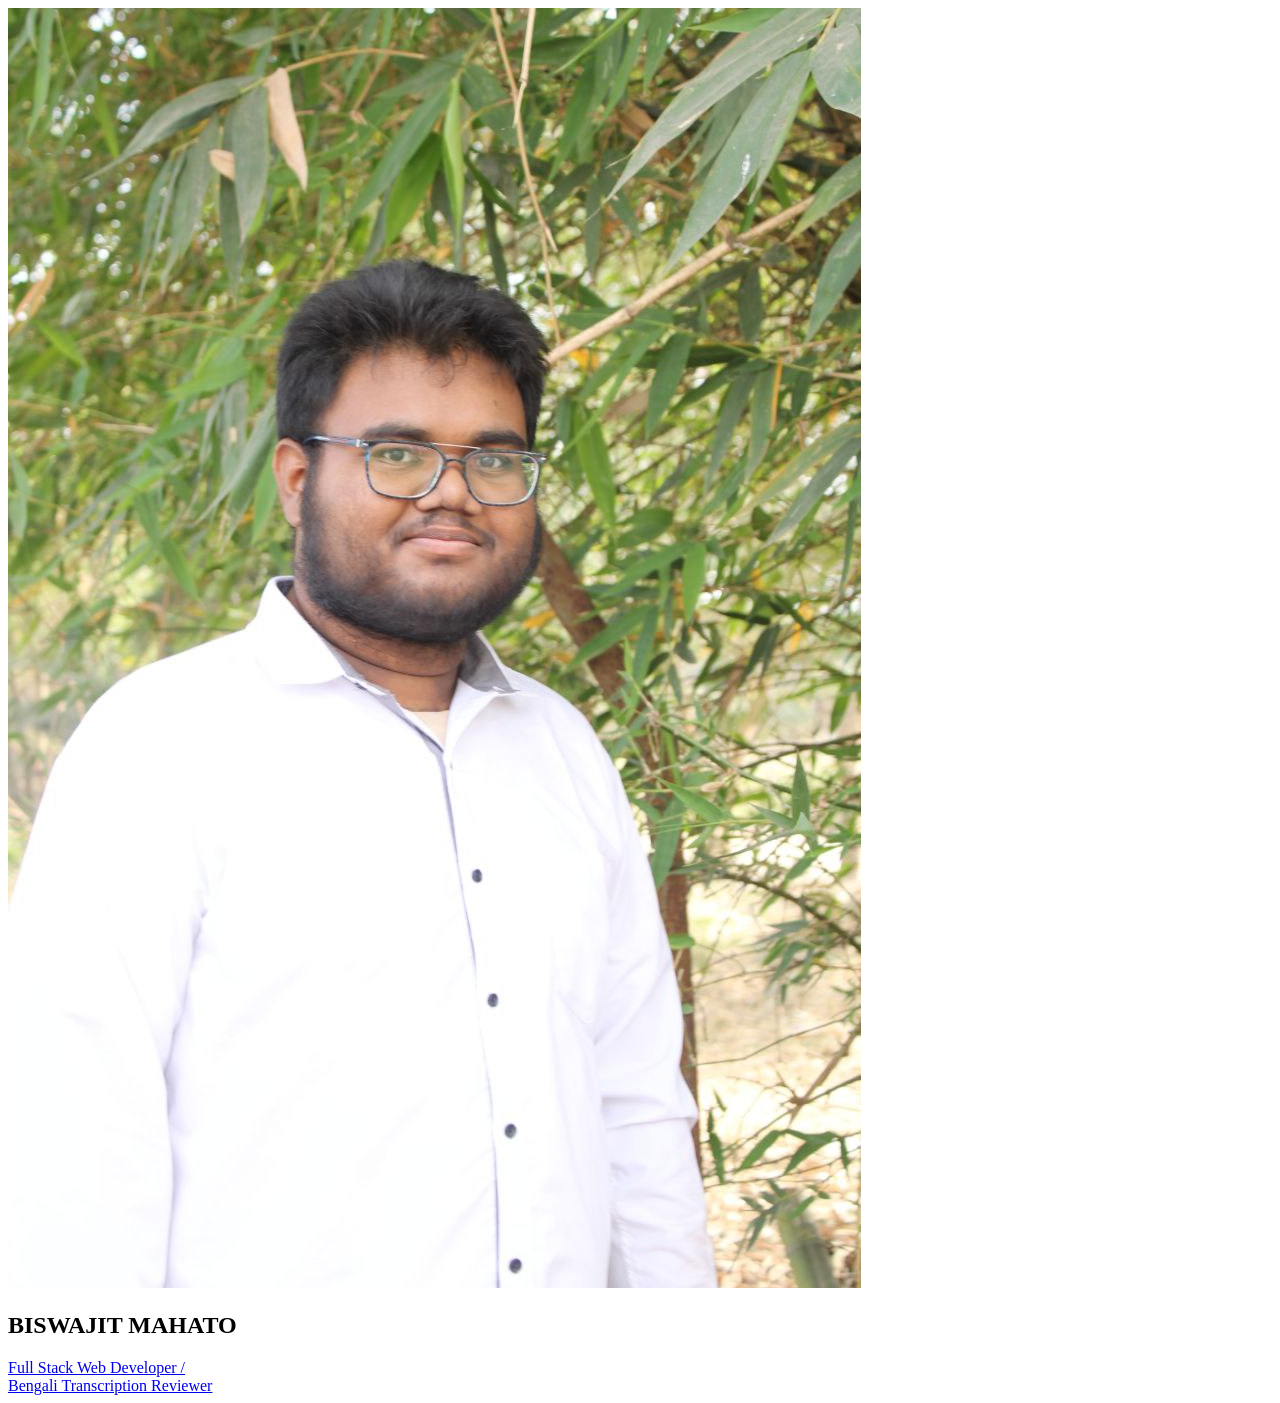
==== N2_CV_000.1/index.html @ 3ca1c95c "start resume web" ====
<!DOCTYPE html>
<html lang="en">
<head>
    <meta charset="UTF-8">
    <meta name="viewport" content="width=device-width, initial-scale=1.0">
    <!-- <title>CV_000.1</title> -->
    <title>RESUME</title>
    <link rel="stylesheet" href="style.css">
</head>
<body>
    <!-- head part -->

    <header>
        <section class="">

            <div class="">
                <div><img src="./image/MY_PHOTO.jpg" alt="image"></div>
                <div class="">
                    <h1 class="">
                        BISWAJIT MAHATO
                    </h1>
                </div>
                <div class="">
                    <div>
                        <a href="https://www.google.com/search?q=what+does+a+Full+Stack+Web+Developer+do&sca_esv=3669d01b023b8c41&sxsrf=ADLYWIK1j6KCOfll1wL5m41g62U7aJsxSQ%3A1721105409462&ei=AfyVZrb5G-W64-EPy-ymiAg&ved=0ahUKEwj2_bSk4aqHAxVl3TgGHUu2CYEQ4dUDCA8&uact=5&oq=what+does+a+Full+Stack+Web+Developer+do&gs_lp=[base64]&sclient=gws-wiz-serp">Full Stack Web Developer /</a>
                    </div>
                    <div>
                        <a href="https://www.google.com/search?q=what+does+a+Full+Stack+Web+Developer+do&sca_esv=3669d01b023b8c41&sxsrf=ADLYWIK1j6KCOfll1wL5m41g62U7aJsxSQ%3A1721105409462&ei=AfyVZrb5G-W64-EPy-ymiAg&ved=0ahUKEwj2_bSk4aqHAxVl3TgGHUu2CYEQ4dUDCA8&uact=5&oq=what+does+a+Full+Stack+Web+Developer+do&gs_lp=[base64]&sclient=gws-wiz-serp"> Bengali Transcription Reviewer</a>
                    </div>
                </div>
            </div>
        </section>
    </header>

    
    <footter class="">
        <section class="">
            <div class="">

            </div>
        </section>
    </footter>
</body>
</html>
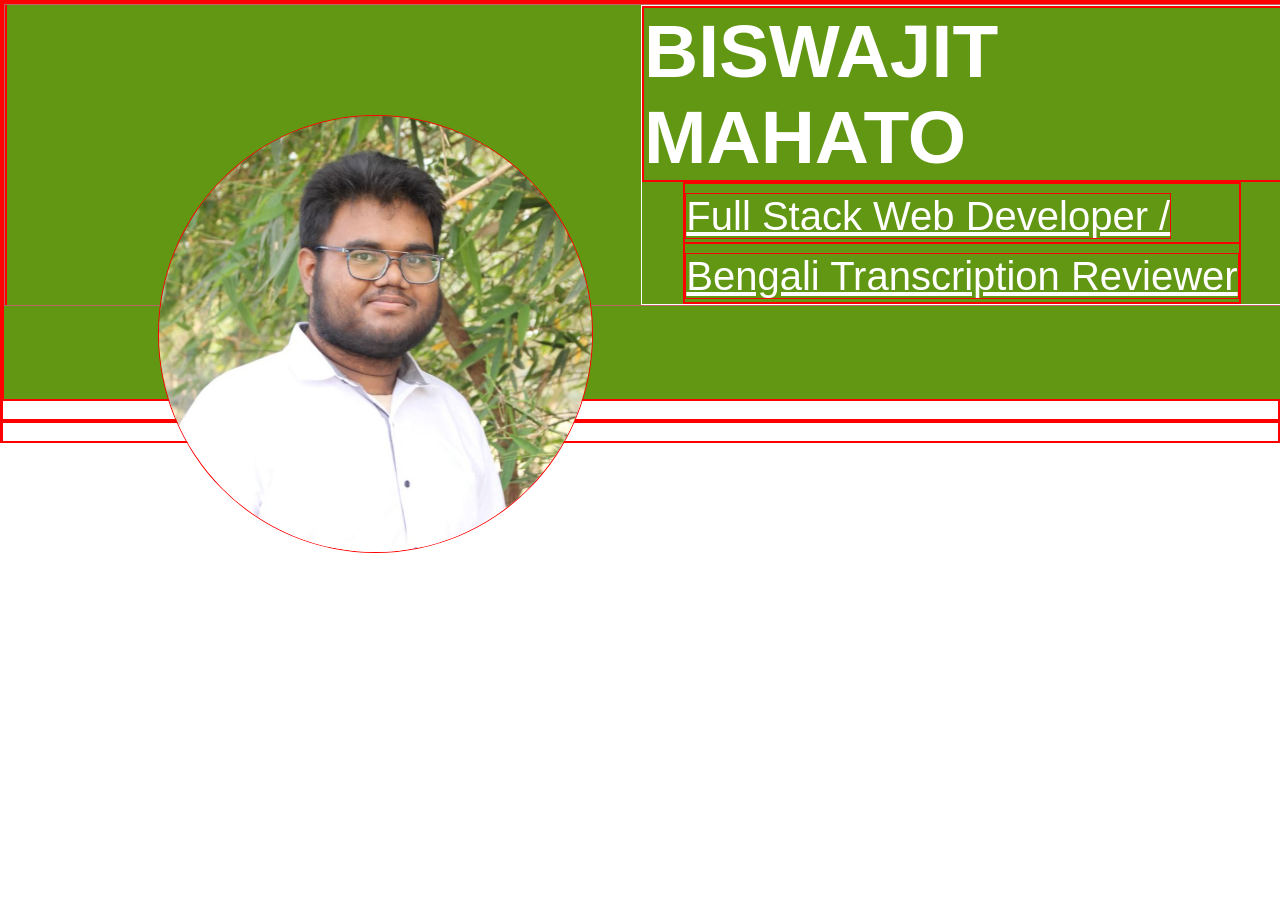
==== commit 2a44b111: "editphoto and some texts" ====
--- a/N2_CV_000.1/index.html
+++ b/N2_CV_000.1/index.html
@@ -11,21 +11,25 @@
     <!-- head part -->
 
     <header>
-        <section class="">
+        <section class="headSection">
 
-            <div class="">
-                <div><img src="./image/MY_PHOTO.jpg" alt="image"></div>
-                <div class="">
-                    <h1 class="">
-                        BISWAJIT MAHATO
-                    </h1>
+            <div class="headDIV">
+                <div class="My_img">
+                    <img src="./image/MY_PHOTO_1.jpg" alt="image">
                 </div>
-                <div class="">
-                    <div>
-                        <a href="https://www.google.com/search?q=what+does+a+Full+Stack+Web+Developer+do&sca_esv=3669d01b023b8c41&sxsrf=ADLYWIK1j6KCOfll1wL5m41g62U7aJsxSQ%3A1721105409462&ei=AfyVZrb5G-W64-EPy-ymiAg&ved=0ahUKEwj2_bSk4aqHAxVl3TgGHUu2CYEQ4dUDCA8&uact=5&oq=what+does+a+Full+Stack+Web+Developer+do&gs_lp=[base64]&sclient=gws-wiz-serp">Full Stack Web Developer /</a>
+                <div class="head2DIV">
+                    <div class="headText">
+                        <h1 class="">
+                            BISWAJIT MAHATO
+                        </h1>
                     </div>
-                    <div>
-                        <a href="https://www.google.com/search?q=what+does+a+Full+Stack+Web+Developer+do&sca_esv=3669d01b023b8c41&sxsrf=ADLYWIK1j6KCOfll1wL5m41g62U7aJsxSQ%3A1721105409462&ei=AfyVZrb5G-W64-EPy-ymiAg&ved=0ahUKEwj2_bSk4aqHAxVl3TgGHUu2CYEQ4dUDCA8&uact=5&oq=what+does+a+Full+Stack+Web+Developer+do&gs_lp=[base64]&sclient=gws-wiz-serp"> Bengali Transcription Reviewer</a>
+                    <div class="headLINKS">
+                        <div>
+                            <a href="https://www.google.com/search?q=what+does+a+Full+Stack+Web+Developer+do&sca_esv=3669d01b023b8c41&sxsrf=ADLYWIK1j6KCOfll1wL5m41g62U7aJsxSQ%3A1721105409462&ei=AfyVZrb5G-W64-EPy-ymiAg&ved=0ahUKEwj2_bSk4aqHAxVl3TgGHUu2CYEQ4dUDCA8&uact=5&oq=what+does+a+Full+Stack+Web+Developer+do&gs_lp=[base64]&sclient=gws-wiz-serp">Full Stack Web Developer /</a>
+                        </div>
+                        <div>
+                            <a href="https://www.google.com/search?q=what+does+a+Full+Stack+Web+Developer+do&sca_esv=3669d01b023b8c41&sxsrf=ADLYWIK1j6KCOfll1wL5m41g62U7aJsxSQ%3A1721105409462&ei=AfyVZrb5G-W64-EPy-ymiAg&ved=0ahUKEwj2_bSk4aqHAxVl3TgGHUu2CYEQ4dUDCA8&uact=5&oq=what+does+a+Full+Stack+Web+Developer+do&gs_lp=[base64]&sclient=gws-wiz-serp"> Bengali Transcription Reviewer</a>
+                        </div>
                     </div>
                 </div>
             </div>
@@ -36,7 +40,7 @@
     <footter class="">
         <section class="">
             <div class="">
-
+                
             </div>
         </section>
     </footter>
--- a/N2_CV_000.1/style.css
+++ b/N2_CV_000.1/style.css
@@ -0,0 +1,43 @@
+*{
+    margin: 0;
+    padding: 0;
+    border: 1px solid red;
+}
+.headSection{
+    width: 100vw;
+    height: 395px;
+    position: relative;
+    background-color: rgb(98, 151, 20);
+}
+.My_img img{
+    position: absolute;
+    top: 111px;
+    left: 154px;
+    border-radius:50% 50% 50% 50% / 50% 50% 50% 50%;
+    width: 433px;
+    height: 436px;
+}
+.headDIV{
+    border: 1px solid rgb(187, 102, 102);
+    font-size: 50px;
+    display: flex;
+    justify-content: space-between;
+}
+.head2DIV{
+    border: 1px solid white;
+    height: 100%;
+    width: 50vw;
+    font-family: 'Franklin Gothic Medium', 'Arial Narrow', Arial, sans-serif;
+    display: flex;
+    flex-direction: column;
+    justify-content: center;
+    align-items: center;
+}
+.headText{
+    color: #fff;
+}
+.headLINKS a{
+    font-size: 40px;
+    font-family: 'Gill Sans', 'Gill Sans MT', Calibri, 'Trebuchet MS', sans-serif;
+    color: white;
+}
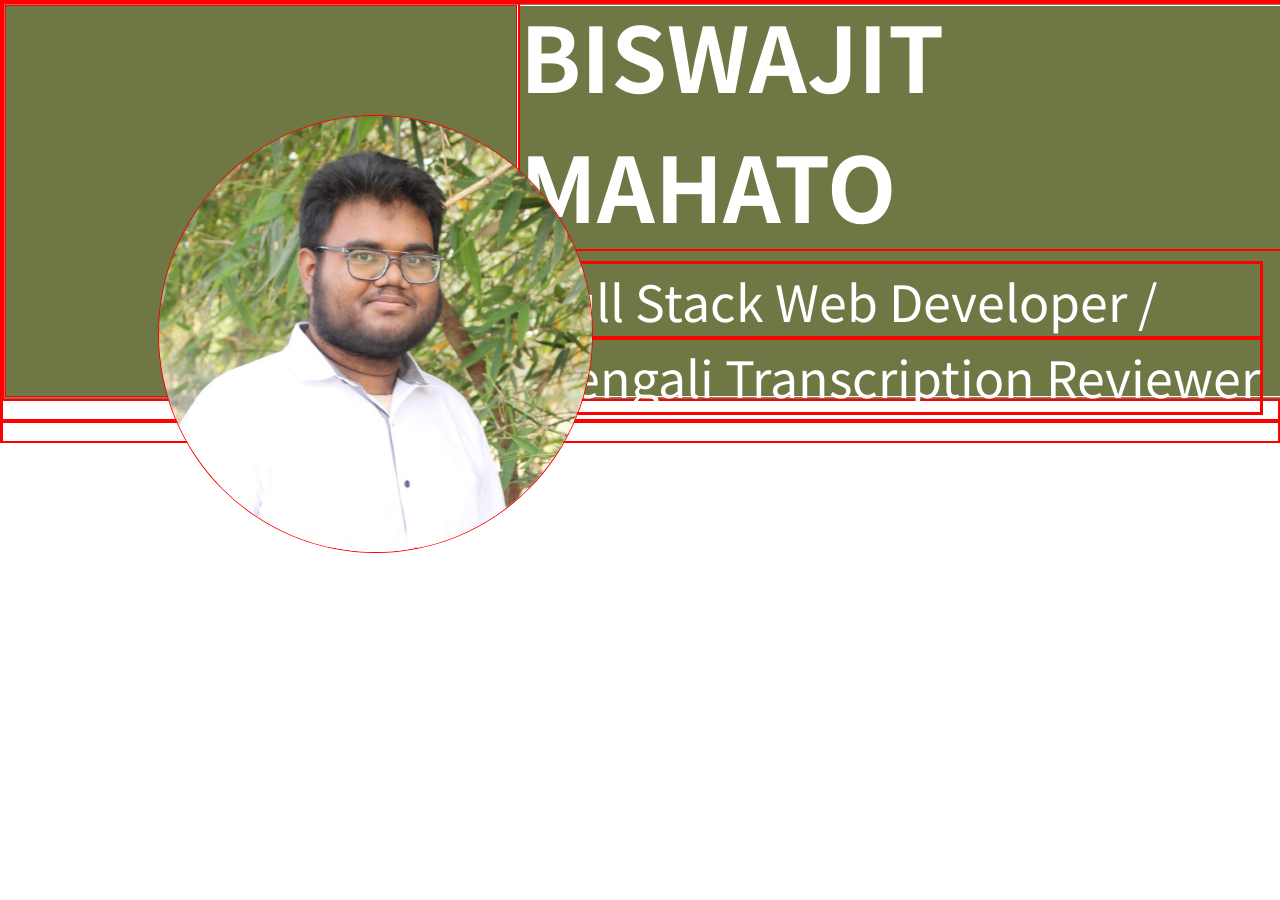
==== commit 2d41c8e0: "add some colour and font styles" ====
--- a/N2_CV_000.1/index.html
+++ b/N2_CV_000.1/index.html
@@ -1,12 +1,17 @@
 <!DOCTYPE html>
 <html lang="en">
+
 <head>
     <meta charset="UTF-8">
     <meta name="viewport" content="width=device-width, initial-scale=1.0">
     <!-- <title>CV_000.1</title> -->
     <title>RESUME</title>
     <link rel="stylesheet" href="style.css">
+    <link rel="preconnect" href="https://fonts.googleapis.com">
+    <link rel="preconnect" href="https://fonts.gstatic.com" crossorigin>
+    <link href="https://fonts.googleapis.com/css2?family=Noto+Sans+TC:wght@100..900&display=swap" rel="stylesheet">
 </head>
+
 <body>
     <!-- head part -->
 
@@ -15,7 +20,7 @@
 
             <div class="headDIV">
                 <div class="My_img">
-                    <img src="./image/MY_PHOTO_1.jpg" alt="image">
+                    <img src="./image/MY_PHOTO_1.jpg" title="BISWAJIT" alt="image">
                 </div>
                 <div class="head2DIV">
                     <div class="headText">
@@ -25,10 +30,14 @@
                     </div>
                     <div class="headLINKS">
                         <div>
-                            <a href="https://www.google.com/search?q=what+does+a+Full+Stack+Web+Developer+do&sca_esv=3669d01b023b8c41&sxsrf=ADLYWIK1j6KCOfll1wL5m41g62U7aJsxSQ%3A1721105409462&ei=AfyVZrb5G-W64-EPy-ymiAg&ved=0ahUKEwj2_bSk4aqHAxVl3TgGHUu2CYEQ4dUDCA8&uact=5&oq=what+does+a+Full+Stack+Web+Developer+do&gs_lp=[base64]&sclient=gws-wiz-serp">Full Stack Web Developer /</a>
+                            <a
+                                href="https://www.google.com/search?q=what+does+a+Full+Stack+Web+Developer+do&sca_esv=3669d01b023b8c41&sxsrf=ADLYWIK1j6KCOfll1wL5m41g62U7aJsxSQ%3A1721105409462&ei=AfyVZrb5G-W64-EPy-ymiAg&ved=0ahUKEwj2_bSk4aqHAxVl3TgGHUu2CYEQ4dUDCA8&uact=5&oq=what+does+a+Full+Stack+Web+Developer+do&gs_lp=[base64]&sclient=gws-wiz-serp">Full
+                                Stack Web Developer /</a>
                         </div>
                         <div>
-                            <a href="https://www.google.com/search?q=what+does+a+Full+Stack+Web+Developer+do&sca_esv=3669d01b023b8c41&sxsrf=ADLYWIK1j6KCOfll1wL5m41g62U7aJsxSQ%3A1721105409462&ei=AfyVZrb5G-W64-EPy-ymiAg&ved=0ahUKEwj2_bSk4aqHAxVl3TgGHUu2CYEQ4dUDCA8&uact=5&oq=what+does+a+Full+Stack+Web+Developer+do&gs_lp=[base64]&sclient=gws-wiz-serp"> Bengali Transcription Reviewer</a>
+                            <a
+                                href="https://www.google.com/search?q=what+does+a+Full+Stack+Web+Developer+do&sca_esv=3669d01b023b8c41&sxsrf=ADLYWIK1j6KCOfll1wL5m41g62U7aJsxSQ%3A1721105409462&ei=AfyVZrb5G-W64-EPy-ymiAg&ved=0ahUKEwj2_bSk4aqHAxVl3TgGHUu2CYEQ4dUDCA8&uact=5&oq=what+does+a+Full+Stack+Web+Developer+do&gs_lp=[base64]&sclient=gws-wiz-serp">
+                                Bengali Transcription Reviewer</a>
                         </div>
                     </div>
                 </div>
@@ -36,13 +45,14 @@
         </section>
     </header>
 
-    
+
     <footter class="">
         <section class="">
             <div class="">
-                
+
             </div>
         </section>
     </footter>
 </body>
+
 </html>
--- a/N2_CV_000.1/style.css
+++ b/N2_CV_000.1/style.css
@@ -1,43 +1,62 @@
+
 *{
-    margin: 0;
-    padding: 0;
+    margin: 0px;
+    padding: 0px;
     border: 1px solid red;
 }
-.headSection{
+
+.headSection {
     width: 100vw;
     height: 395px;
     position: relative;
-    background-color: rgb(98, 151, 20);
+    background-color: #6f7845;
 }
-.My_img img{
+
+.My_img {
+    width: 40vw;
+    height: 390px;
+}
+
+.My_img img {
     position: absolute;
     top: 111px;
     left: 154px;
-    border-radius:50% 50% 50% 50% / 50% 50% 50% 50%;
+    border-radius: 50% 50% 50% 50% / 50% 50% 50% 50%;
     width: 433px;
     height: 436px;
 }
-.headDIV{
+
+.headDIV {
     border: 1px solid rgb(187, 102, 102);
-    font-size: 50px;
+    font-size: 60px;
     display: flex;
     justify-content: space-between;
 }
-.head2DIV{
+
+.head2DIV {
+    height: 390px;
     border: 1px solid white;
-    height: 100%;
-    width: 50vw;
-    font-family: 'Franklin Gothic Medium', 'Arial Narrow', Arial, sans-serif;
+    width: 60vw;
+    font-family: "Noto Sans TC", sans-serif;
     display: flex;
-    flex-direction: column;
+    flex-direction:column;
     justify-content: center;
     align-items: center;
 }
-.headText{
+
+.headText {
     color: #fff;
 }
-.headLINKS a{
-    font-size: 40px;
-    font-family: 'Gill Sans', 'Gill Sans MT', Calibri, 'Trebuchet MS', sans-serif;
+.headLINKS{
+    margin-top: 10px;
+}
+.headLINKS a {
+    display: flex;
+    flex-direction: column;
+    flex-wrap: wrap;
+    font-size: 50px;
+    justify-content: center;
+    text-decoration: none;
+    font-family: "Noto Sans TC", sans-serif;
     color: white;
 }
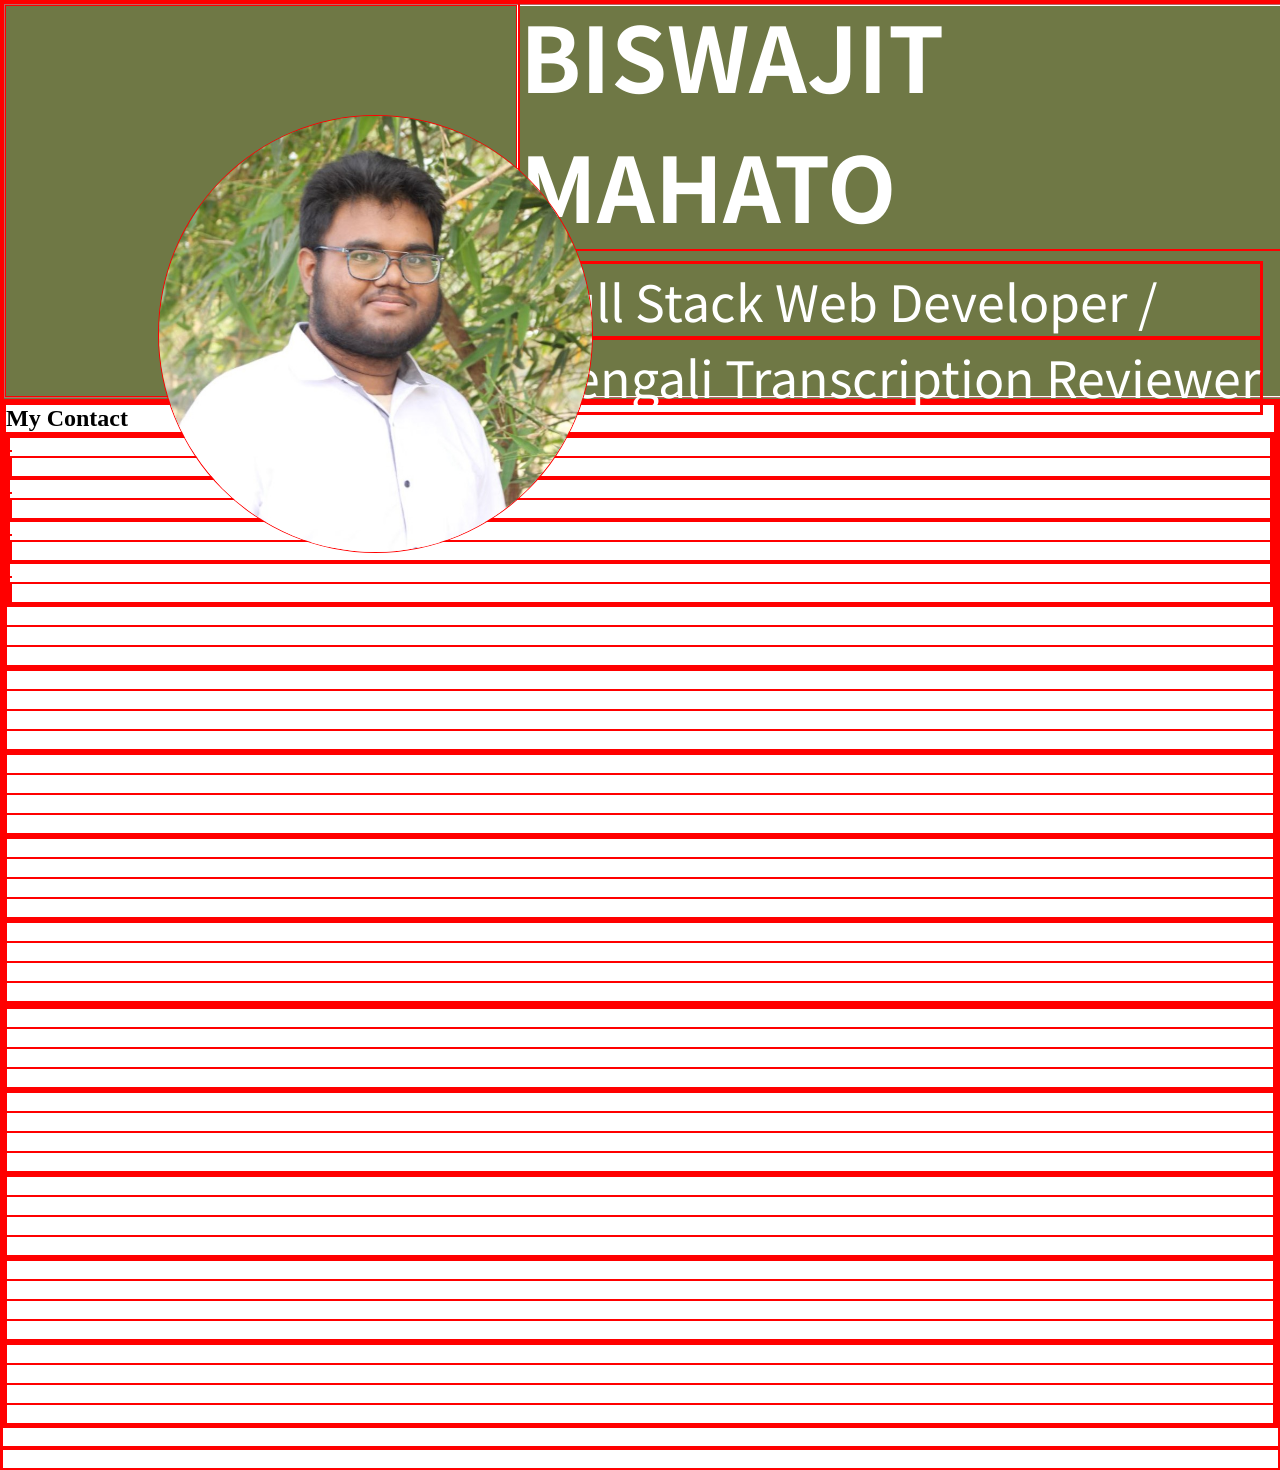
==== commit 988c0a06: "start next and main part" ====
--- a/N2_CV_000.1/index.html
+++ b/N2_CV_000.1/index.html
@@ -10,6 +10,7 @@
     <link rel="preconnect" href="https://fonts.googleapis.com">
     <link rel="preconnect" href="https://fonts.gstatic.com" crossorigin>
     <link href="https://fonts.googleapis.com/css2?family=Noto+Sans+TC:wght@100..900&display=swap" rel="stylesheet">
+    <link rel="shortcut icon" href="./image/android-chrome-512x512.png" type="image/x-icon">
 </head>
 
 <body>
@@ -45,11 +46,112 @@
         </section>
     </header>
 
+    <!-- middle part -->
+
+    <section>
+        <div>
+            <div>
+                <h1>
+                    My Contact
+                </h1>
+                <ul>
+                    <li>
+                        <div>
+                            <div>
+                                <div><img src="" alt=""></div>
+                                <div><a href=""></a></div>
+                            </div>
+                            <div>
+                                <div><img src="" alt=""></div>
+                                <div><a href=""></a></div>
+                            </div>
+                            <div>
+                                <div><img src="" alt=""></div>
+                                <div><a href=""></a></div>
+                            </div>
+                            <div>
+                                <div><img src="" alt=""></div>
+                                <div><a href=""></a></div>
+                            </div>
+                        </div>
+                    </li>
+                    <li></li>
+                    <li></li>
+                    <li></li>
+                </ul>
+                <h1></h1>
+                <ul>
+                    <li></li>
+                    <li></li>
+                    <li></li>
+                    <li></li>
+                </ul>
+                <h1></h1>
+                <ul>
+                    <li></li>
+                    <li></li>
+                    <li></li>
+                    <li></li>
+                </ul>
+                <h1></h1>
+                <ul>
+                    <li></li>
+                    <li></li>
+                    <li></li>
+                    <li></li>
+                </ul>
+                <h1></h1>
+                <ul>
+                    <li></li>
+                    <li></li>
+                    <li></li>
+                    <li></li>
+                </ul>
+            </div>
+            <div>
+                <h1></h1>
+                <ul>
+                    <li></li>
+                    <li></li>
+                    <li></li>
+                    <li></li>
+                </ul>
+                <h1></h1>
+                <ul>
+                    <li></li>
+                    <li></li>
+                    <li></li>
+                    <li></li>
+                </ul>
+                <h1></h1>
+                <ul>
+                    <li></li>
+                    <li></li>
+                    <li></li>
+                    <li></li>
+                </ul>
+                <h1></h1>
+                <ul>
+                    <li></li>
+                    <li></li>
+                    <li></li>
+                    <li></li>
+                </ul>
+                <h1></h1>
+                <ul>
+                    <li></li>
+                    <li></li>
+                    <li></li>
+                    <li></li>
+                </ul>
+            </div>
+        </div>
+    </section>
 
     <footter class="">
         <section class="">
             <div class="">
-
+                
             </div>
         </section>
     </footter>
--- a/N2_CV_000.1/style.css
+++ b/N2_CV_000.1/style.css
@@ -1,4 +1,3 @@
-
 *{
     margin: 0px;
     padding: 0px;
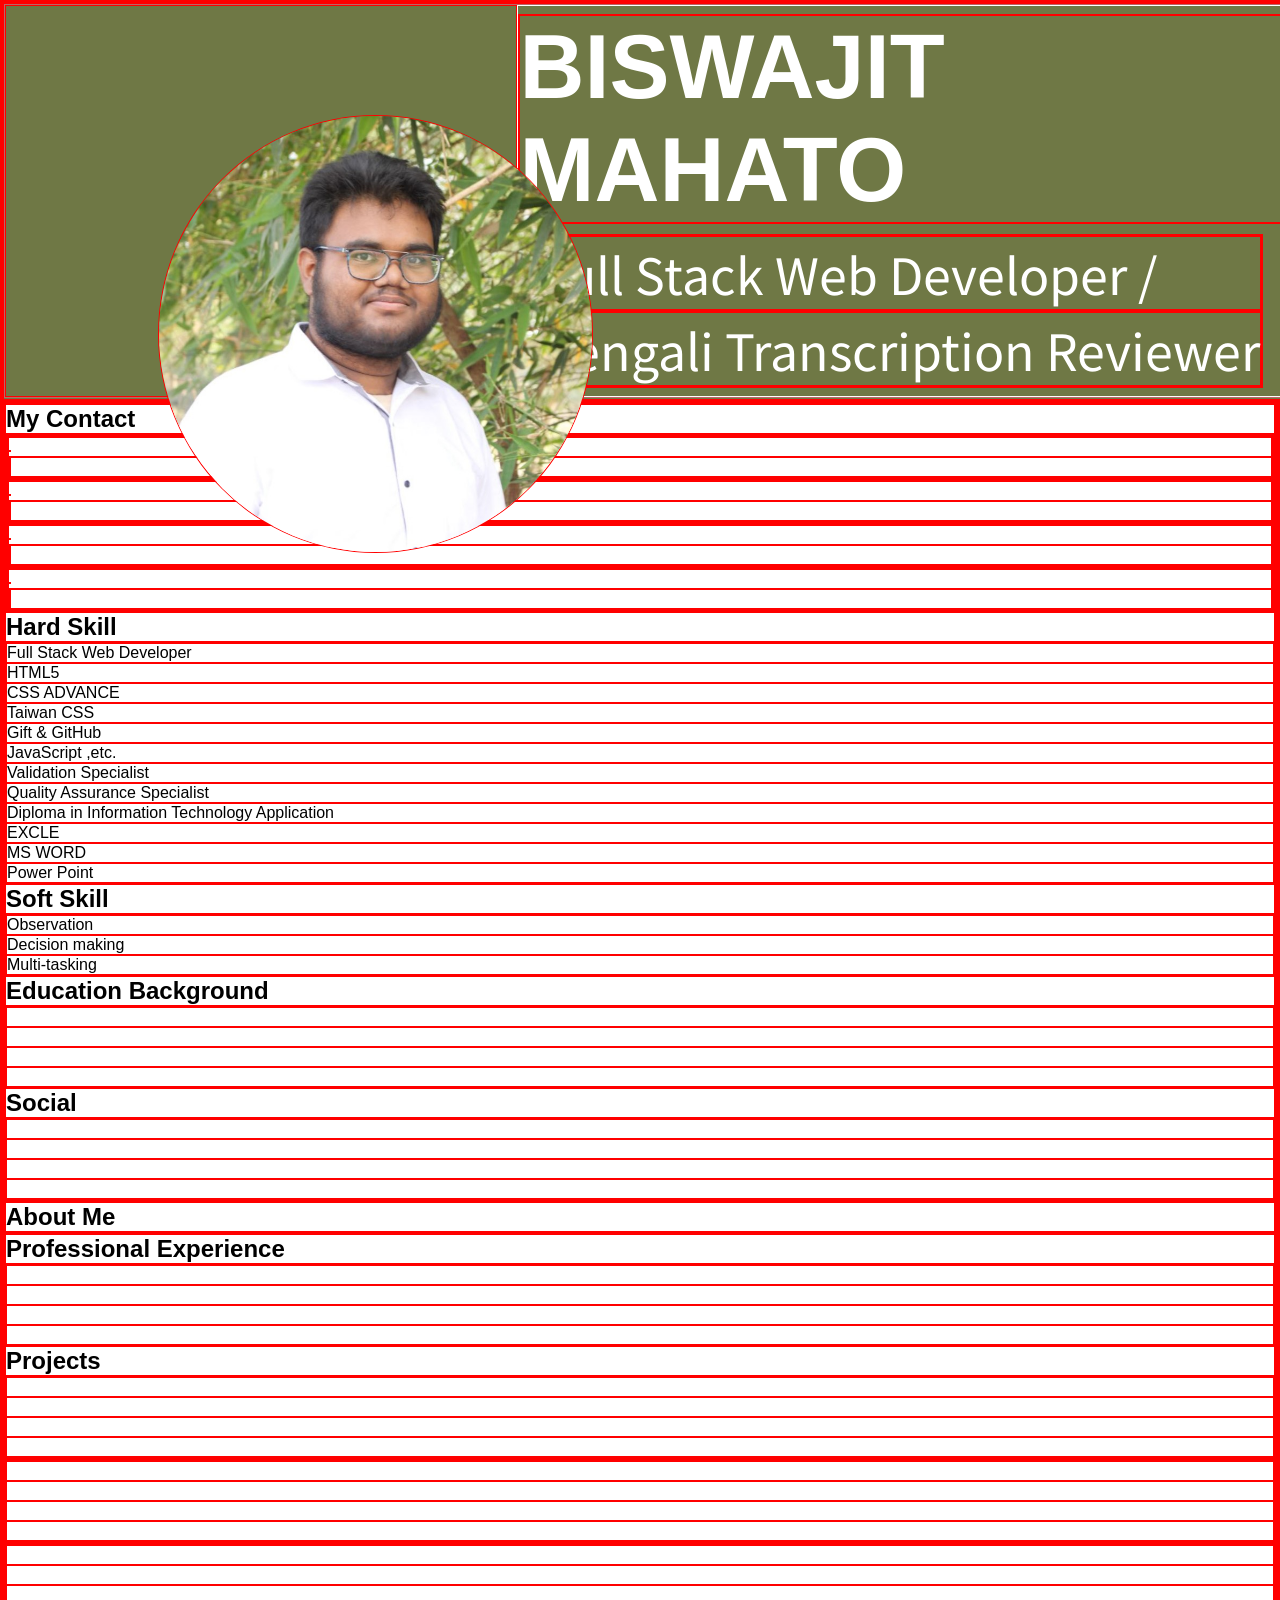
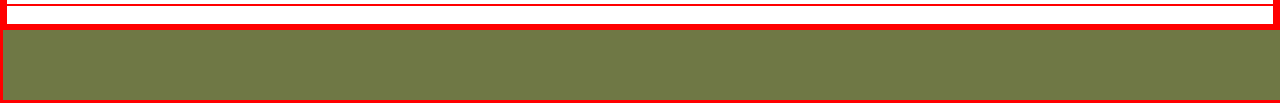
==== commit 8962c023: "complete footer section and add middle texts" ====
--- a/N2_CV_000.1/index.html
+++ b/N2_CV_000.1/index.html
@@ -32,12 +32,12 @@
                     <div class="headLINKS">
                         <div>
                             <a
-                                href="https://www.google.com/search?q=what+does+a+Full+Stack+Web+Developer+do&sca_esv=3669d01b023b8c41&sxsrf=ADLYWIK1j6KCOfll1wL5m41g62U7aJsxSQ%3A1721105409462&ei=AfyVZrb5G-W64-EPy-ymiAg&ved=0ahUKEwj2_bSk4aqHAxVl3TgGHUu2CYEQ4dUDCA8&uact=5&oq=what+does+a+Full+Stack+Web+Developer+do&gs_lp=[base64]&sclient=gws-wiz-serp">Full
+                                href="https://www.google.com/search?q=what+does+a+Full+Stack+Web+Developer+do&sca_esv=3669d01b023b8c41&sxsrf=ADLYWIK1j6KCOfll1wL5m41g62U7aJsxSQ%3A1721105409462&ei=AfyVZrb5G-W64-EPy-ymiAg&ved=0ahUKEwj2_bSk4aqHAxVl3TgGHUu2CYEQ4dUDCA8&uact=5&oq=what+does+a+Full+Stack+Web+Developer+do&gs_lp=[base64]&sclient=gws-wiz-serp" target="_blank">Full
                                 Stack Web Developer /</a>
                         </div>
                         <div>
                             <a
-                                href="https://www.google.com/search?q=what+does+a+Full+Stack+Web+Developer+do&sca_esv=3669d01b023b8c41&sxsrf=ADLYWIK1j6KCOfll1wL5m41g62U7aJsxSQ%3A1721105409462&ei=AfyVZrb5G-W64-EPy-ymiAg&ved=0ahUKEwj2_bSk4aqHAxVl3TgGHUu2CYEQ4dUDCA8&uact=5&oq=what+does+a+Full+Stack+Web+Developer+do&gs_lp=[base64]&sclient=gws-wiz-serp">
+                                href="https://www.google.com/search?q=what+does+a+Full+Stack+Web+Developer+do&sca_esv=3669d01b023b8c41&sxsrf=ADLYWIK1j6KCOfll1wL5m41g62U7aJsxSQ%3A1721105409462&ei=AfyVZrb5G-W64-EPy-ymiAg&ved=0ahUKEwj2_bSk4aqHAxVl3TgGHUu2CYEQ4dUDCA8&uact=5&oq=what+does+a+Full+Stack+Web+Developer+do&gs_lp=[base64]&sclient=gws-wiz-serp" target="_blank">
                                 Bengali Transcription Reviewer</a>
                         </div>
                     </div>
@@ -57,50 +57,68 @@
                 <ul>
                     <li>
                         <div>
-                            <div>
-                                <div><img src="" alt=""></div>
-                                <div><a href=""></a></div>
-                            </div>
-                            <div>
-                                <div><img src="" alt=""></div>
-                                <div><a href=""></a></div>
-                            </div>
-                            <div>
-                                <div><img src="" alt=""></div>
-                                <div><a href=""></a></div>
-                            </div>
-                            <div>
-                                <div><img src="" alt=""></div>
-                                <div><a href=""></a></div>
-                            </div>
+                            <div><img src="" alt=""></div>
+                            <div><a href=""></a></div>
                         </div>
                     </li>
-                    <li></li>
-                    <li></li>
-                    <li></li>
+                    <li>
+                        <div>
+                            <div><img src="" alt=""></div>
+                            <div><a href=""></a></div>
+                        </div>
+                    </li>
+                    <li>
+                        <div>
+                            <div><img src="" alt=""></div>
+                            <div><a href=""></a></div>
+                        </div>
+                    </li>
+                    <li>
+                        <div>
+                            <div><img src="" alt=""></div>
+                            <div><a href=""></a></div>
+                        </div>
+                    </li>
                 </ul>
-                <h1></h1>
+                <h1>
+                    Hard Skill
+                </h1>
+                <ul>
+                   <li>
+                    Full Stack Web Developer
+                   </li>
+                   <li>HTML5</li>
+                   <li>CSS ADVANCE</li>
+                   <li>Taiwan CSS</li>
+                   <li>Gift & GitHub</li>
+                   <li>JavaScript ,etc.</li>
+                   <li>Validation Specialist</li>
+                   <li>Quality Assurance Specialist</li>
+                   <li> Diploma in Information Technology Application</li>
+                   <li>EXCLE</li>
+                   <li>MS WORD</li>
+                   <li> Power Point</li>
+                </ul>
+                <h1>
+                    Soft Skill
+                </h1>
+                <ul>
+                    <li> Observation</li>
+                    <li>Decision making</li>
+                    <li>Multi-tasking</li>
+                </ul>
+                <h1>
+                    Education Background
+                </h1>
                 <ul>
                     <li></li>
                     <li></li>
                     <li></li>
                     <li></li>
                 </ul>
-                <h1></h1>
-                <ul>
-                    <li></li>
-                    <li></li>
-                    <li></li>
-                    <li></li>
-                </ul>
-                <h1></h1>
-                <ul>
-                    <li></li>
-                    <li></li>
-                    <li></li>
-                    <li></li>
-                </ul>
-                <h1></h1>
+                <h1>
+                    Social
+                </h1>
                 <ul>
                     <li></li>
                     <li></li>
@@ -109,21 +127,33 @@
                 </ul>
             </div>
             <div>
-                <h1></h1>
+                <h1>
+                    About Me
+                </h1>
+                <p>
+                    <!-- I am Biswajit Mahato, a Full Stack Web Developer with
+                    a passion for building robust and user-friendly web
+                    applications. I possess a strong foundation in both
+                    front-end and back-end development, enabling me to
+                    deliver comprehensive web solutions.
+                    In addition to my technical skills, I bring a unique
+                    advantage with my fluency in Bengali. I am proficient
+                    in Bengali transcription, review, and translation, making
+                    me a valuable asset for projects requiring Bengali
+                    language support. -->
+                </p>
+                <h1>
+                    Professional Experience
+                </h1>
                 <ul>
                     <li></li>
                     <li></li>
                     <li></li>
                     <li></li>
                 </ul>
-                <h1></h1>
-                <ul>
-                    <li></li>
-                    <li></li>
-                    <li></li>
-                    <li></li>
-                </ul>
-                <h1></h1>
+                <h1>
+                    Projects
+                </h1>
                 <ul>
                     <li></li>
                     <li></li>
@@ -148,12 +178,8 @@
         </div>
     </section>
 
-    <footter class="">
-        <section class="">
-            <div class="">
-                
-            </div>
-        </section>
+    <footter class="footerHead">
+       
     </footter>
 </body>
 
--- a/N2_CV_000.1/style.css
+++ b/N2_CV_000.1/style.css
@@ -1,4 +1,5 @@
 *{
+    font-family: sans-serif;
     margin: 0px;
     padding: 0px;
     border: 1px solid red;
@@ -58,4 +59,12 @@
     text-decoration: none;
     font-family: "Noto Sans TC", sans-serif;
     color: white;
+}
+
+
+.footerHead{
+    background-color: #6f7845;
+    width: 100vw;
+    display: flex;
+    height: 70px;
 }
